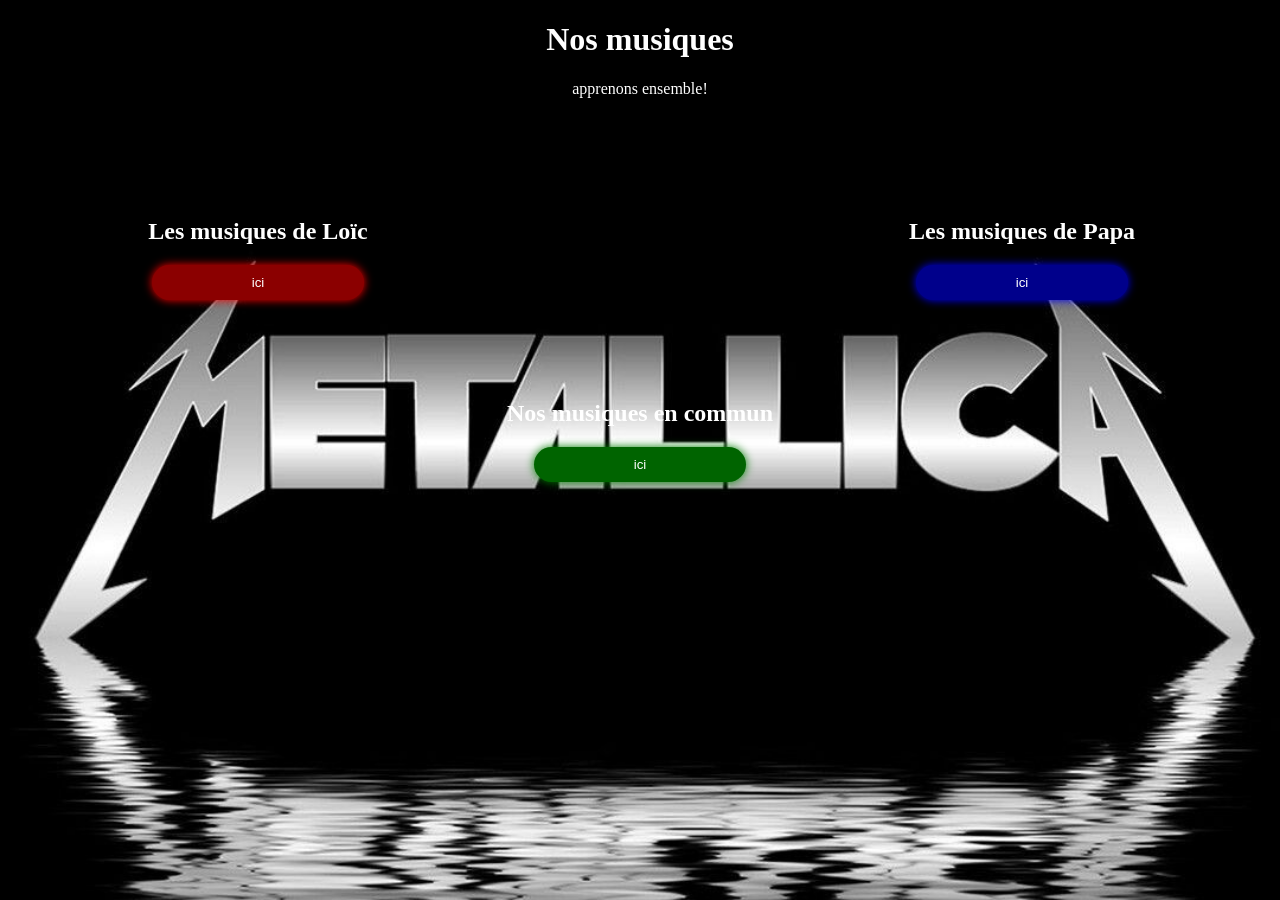
==== index.html @ 83b89778 "musiques" ====
<!DOCTYPE html>
<html lang="fr">

<head>
    <meta charset="UTF-8">
    <title>Musiques</title>
    <link rel="stylesheet" href="style.css">
</head>

<body>

    <h1>Nos musiques</h1>

    <p>apprenons ensemble!</p>

    <div class="boutons">

        <div class="Loïc">
            <h2>Les musiques de Loïc</h2>
            <button>ici</button>
        </div>

        <div class="David">
            <h2>Les musiques de Papa</h2>
            <button>ici</button>
        </div>

    </div>

    <div class="commun">

        <div class="commun">
            <h2>Nos musiques en commun</h2>
            <button>ici</button>
        </div>
    </div>
</body>
</html>
---- style.css ----
body {
    background-image:url(background.jpg);
    color:white;
    background-position-y: -520px;
    background-repeat: no-repeat;
    background-size: 100%;
}
h1 {
    text-align:center;
}

p {
    text-align:center;
}

.boutons {
    display: flex;
    justify-content: space-between;
    margin: 100px;
}

.Loïc,
.David {
    width: 300px;
    text-align: center;
}

.Loïc button {
    border-radius: 200px;
    background-color: darkred;
    color: white;
    border: none;
    padding: 10px 100px;
    box-shadow: 0 0 10px red;
}

.David button {
    border-radius: 200px;
    background-color: darkblue;
    color: white;
    border: none;
    padding: 10px 100px;
    box-shadow: 0 0 10px blue;
}

.Loïc button:hover {
    background: grey;
    transform: translateY(-5px);
}

.David button:hover {
    background: grey;
    transform: translateY(-5px);
}

.commun {
    text-align:center;
    
}

.commun button {
    border-radius: 200px;
    background-color: darkgreen;
    color: white;
    border: none;
    padding: 10px 100px;
    box-shadow: 0 0 10px green;
}

.commun button:hover {
    background:grey;
    transform:translateY(-5px);
}
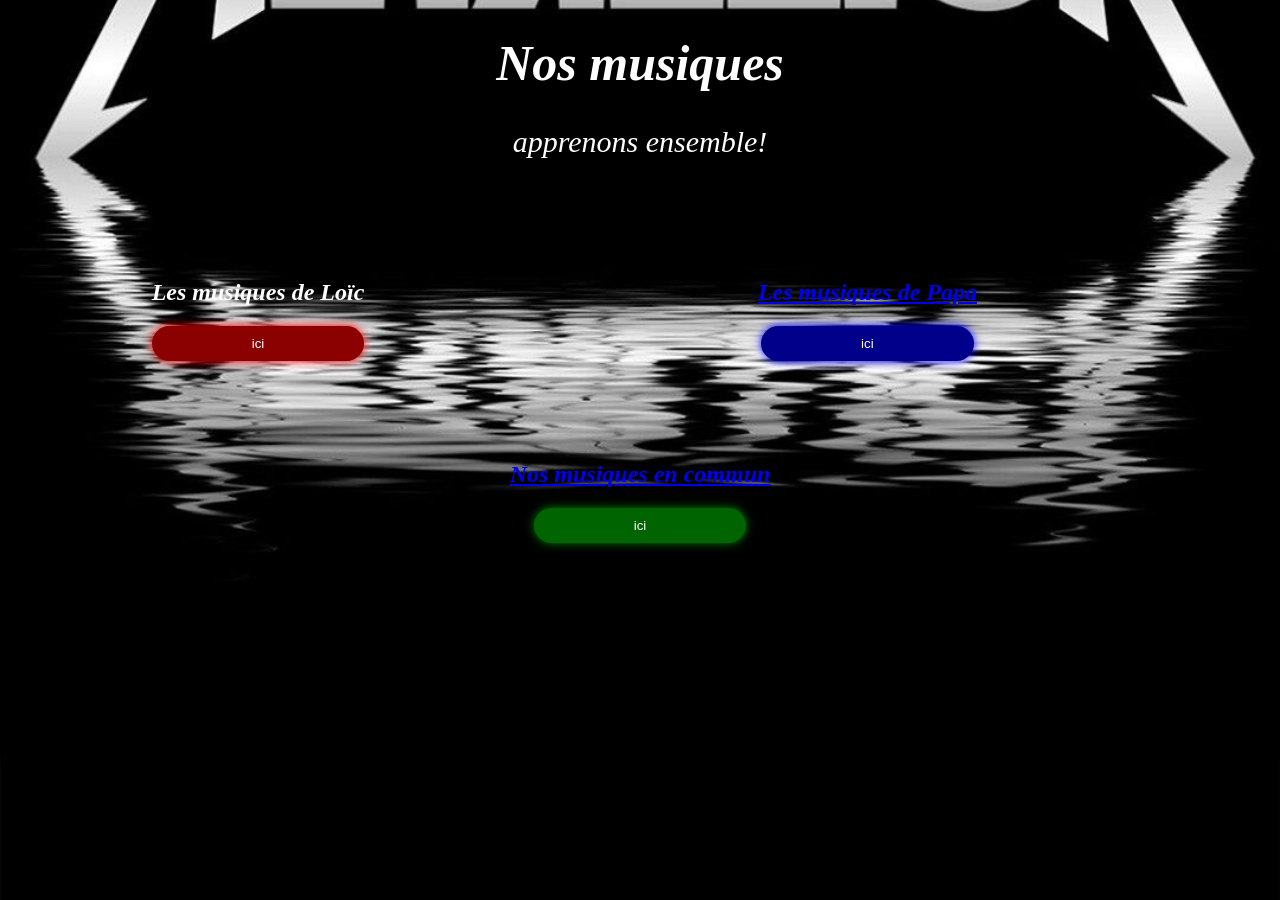
==== commit 8b565339: "musiques" ====
--- a/index.html
+++ b/index.html
@@ -3,6 +3,7 @@
 
 <head>
     <meta charset="UTF-8">
+    <meta name="viewport" content="width=device-width, initial-scale=1.0">
     <title>Musiques</title>
     <link rel="stylesheet" href="style.css">
 </head>
@@ -17,11 +18,13 @@
 
         <div class="Loïc">
             <h2>Les musiques de Loïc</h2>
+            <a href="deuxieme-page.html">
             <button>ici</button>
         </div>
 
         <div class="David">
             <h2>Les musiques de Papa</h2>
+            <a href="troisieme-page.html">
             <button>ici</button>
         </div>
 
@@ -31,6 +34,7 @@
 
         <div class="commun">
             <h2>Nos musiques en commun</h2>
+            <a href="quatrieme-page.html">
             <button>ici</button>
         </div>
     </div>
--- a/style.css
+++ b/style.css
@@ -1,16 +1,19 @@
 body {
     background-image:url(background.jpg);
     color:white;
-    background-position-y: -520px;
+    background-position-y: -1000px;
     background-repeat: no-repeat;
     background-size: 100%;
+    font-style:italic;
 }
 h1 {
     text-align:center;
+    font-size:50px;
 }
 
 p {
     text-align:center;
+    font-size: 30px;
 }
 
 .boutons {
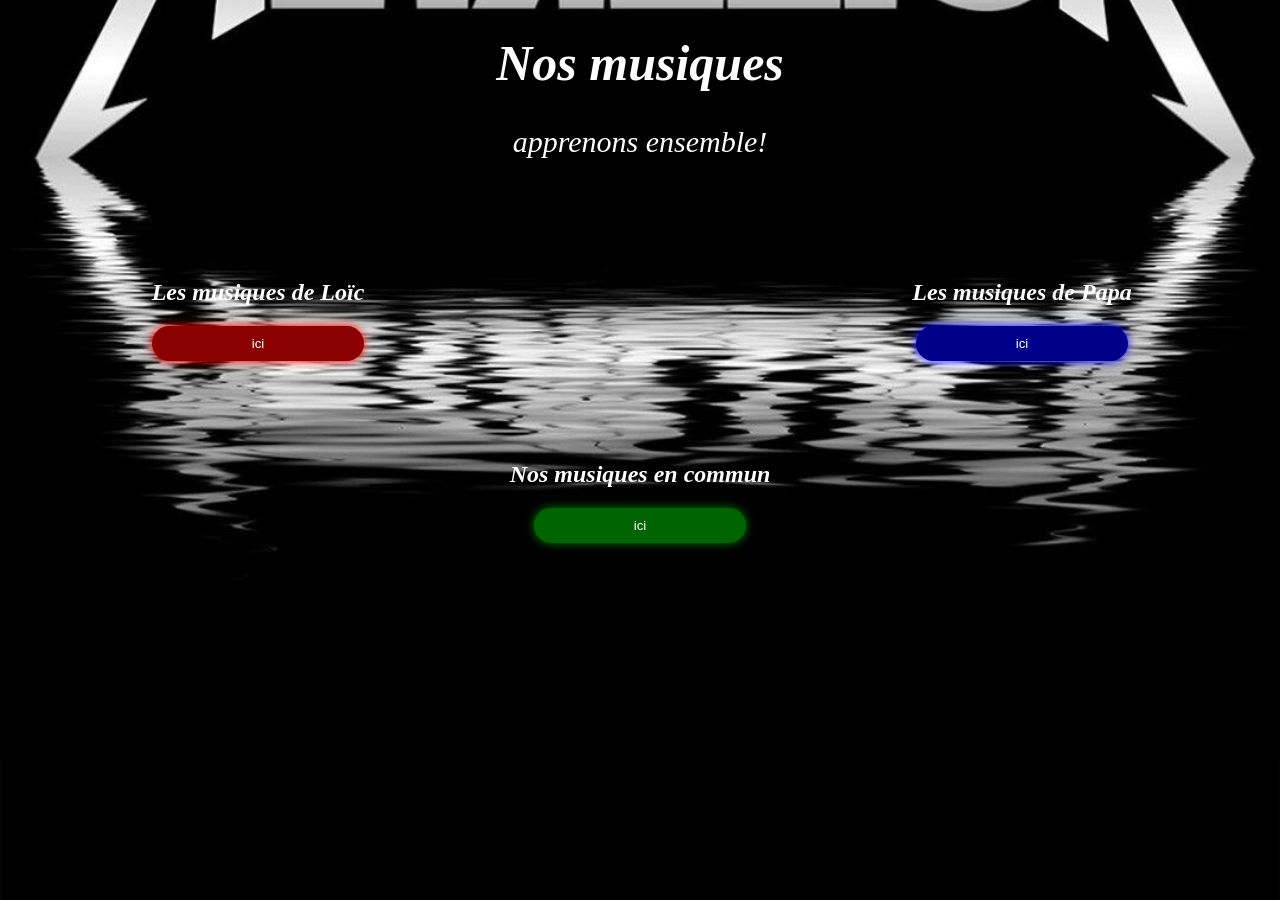
==== commit d2e45abc: "musiques" ====
--- a/index.html
+++ b/index.html
@@ -3,7 +3,6 @@
 
 <head>
     <meta charset="UTF-8">
-    <meta name="viewport" content="width=device-width, initial-scale=1.0">
     <title>Musiques</title>
     <link rel="stylesheet" href="style.css">
 </head>
@@ -20,12 +19,14 @@
             <h2>Les musiques de Loïc</h2>
             <a href="deuxieme-page.html">
             <button>ici</button>
+            </a>
         </div>
 
         <div class="David">
             <h2>Les musiques de Papa</h2>
             <a href="troisieme-page.html">
             <button>ici</button>
+            </a>
         </div>
 
     </div>
@@ -36,8 +37,11 @@
             <h2>Nos musiques en commun</h2>
             <a href="quatrieme-page.html">
             <button>ici</button>
+            </a>
         </div>
     </div>
+
+    
 </body>
 </html>
 
